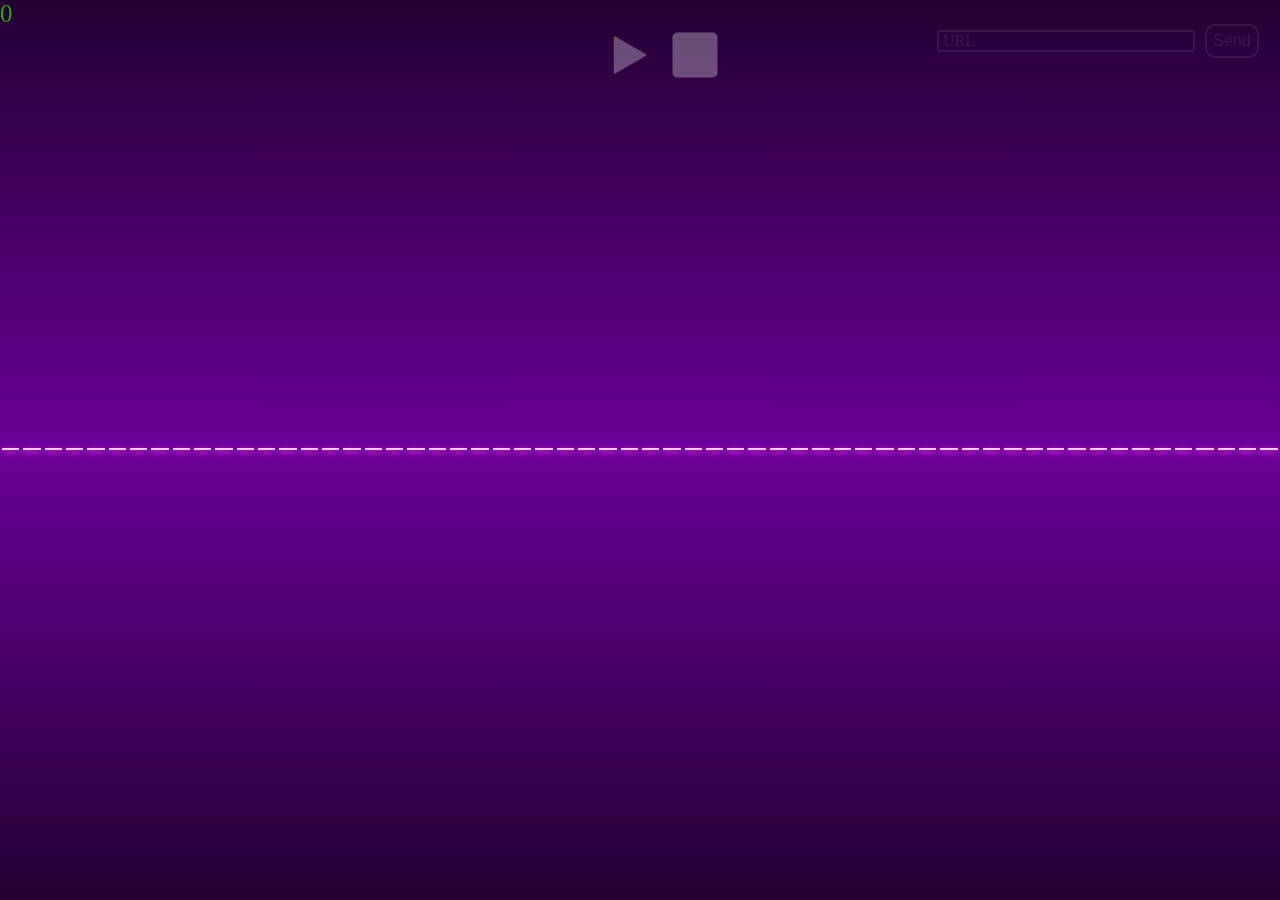
==== web/index.html @ 7d5d03b3 "connected input to the python" ====
<!DOCTYPE html>
<html lang="en">
    <head>
        <meta charset="UTF-8">
        <meta http-equiv="X-UA-Compatible" content="IE=edge">
        <meta name="viewport" content="width=device-width, initial-scale=1.0">
        <link rel="stylesheet" href="style.css">
        <script src="eel.js"></script>
        <title>Audio visualization</title>
    </head>
    <body>
        <div id="main">
            <div class="container" id="c1"></div>
            <div class="container" id="c2"></div>
        </div>
        <audio src="temp/2.webm"></audio>
        <p id="fps_drops">0</p>
        <div class="custom-field">
            <input type="text" required>
            <span class="placeholder">URL</span>
            <span id="sendButton">Send</span>
        </div>
        <div class="audio-controls">
            <img src="materials/play.svg" id="playButton">
            <img src="materials/stop.svg" id="stopButton">
        </div>
        <script src="script.js"></script>
        <script src="audioHandler.js"></script>
    </body>
</html>
---- web/style.css ----
body {
    margin: 0;
    overflow: hidden;
    background: linear-gradient(hsl(282, 100%, 10%), hsl(282, 100%, 30%), hsl(282, 100%, 10%));
    background-repeat: no-repeat;
    background-attachment: fixed;
}

.container {
    float: left;
    display: flex;
}

.container {
    margin-top: 50vh;
}

#c2, #c3 {
    position: fixed;
}

.rectangle {
    min-height: 2px;
    margin-left: 2px;
    margin-right: 2px;
    transform: rotatex(180deg);
    transform-origin: top;

    background: #FDEDFA;
    box-shadow: 0px 0px 50px #CC35F6;
    transition: height 0.075s;
}

.rectangle--mirror {
    background: #FF55FE;
    transform: none;
    filter: blur(3px);
}

#fps_drops {
    top: 0;
    margin: 0;
    position: fixed;
    color: hsla(108, 100%, 50%, 0.644);
    font-size: 25px;
}

.custom-field {
    top: 30px;
    right: 85px;
    position: fixed;
}

.custom-field input {
    color: white;
    border: 2px solid hsla(311, 80%, 96%, 0.1);
    border-radius: 3px;
    background: transparent;
    width: 250px;
    font-size: 14px;
    outline: none;
    transition:
        visibility 0.3s,
        opacity 0.3s,
        border-color 0.3s,
        box-shadow 0.3s;
}

.placeholder {
    position: fixed;
    pointer-events: none;
    top: calc(30px + 11px);
    right: calc(85px + 220px);
    transform: translateY(-50%);
    color: hsla(311, 80%, 96%, 0.1);
    transition:
        visibility 0.3s,
        opacity 0.3s,
        top 0.3s ease,
        font-size 0.3s ease,
        color 0.3s ease;
}

input:valid + .placeholder,
input:focus + .placeholder {
    top: calc(30px - 15px);
    font-size: 20px;
    color: hsla(311, 80%, 96%, 1);
    text-shadow: 0px 0px 10px #FF55FE;
}

input:valid,
input:focus {
    border-color: hsla(311, 80%, 96%, 1);
    box-shadow: 0px 0px 10px hsla(300, 100%, 67%, 1);
}

#sendButton {
    position: fixed;
    top: calc(30px - 6px);
    font-family: Arial, Helvetica, serif;
    width: 50px;
    line-height: 30px;
    float: right;
    text-align: center;
    margin-left: 10px;
    color: hsla(311, 80%, 96%, 0.1);
    border: 2px solid hsla(311, 80%, 96%, 0.1);
    border-radius: 10px;
    transition:
        visibility 0.3s,
        opacity 0.3s,
        color 0.3s,
        border-color 0.3s;
}

#sendButton:hover {
    cursor: pointer;
    color: hsla(311, 80%, 96%, 1);
    border-color: hsla(311, 80%, 96%, 1);
    box-shadow: 0px 0px 10px hsla(300, 100%, 67%, 1);
}

.audio-controls {
    position: fixed;
    display: flex;
    top: 20px;
    left: calc(50% - 50px);
}

#playButton, #stopButton {
    width: 25%;
    height: auto;
    opacity: 0.3;
    transition: opacity 0.3s, filter 0.3s;
}

#playButton:hover, #stopButton:hover {
    opacity: 1;
    filter: drop-shadow(0px 0px 5px hsla(300, 100%, 67%, 1));
}
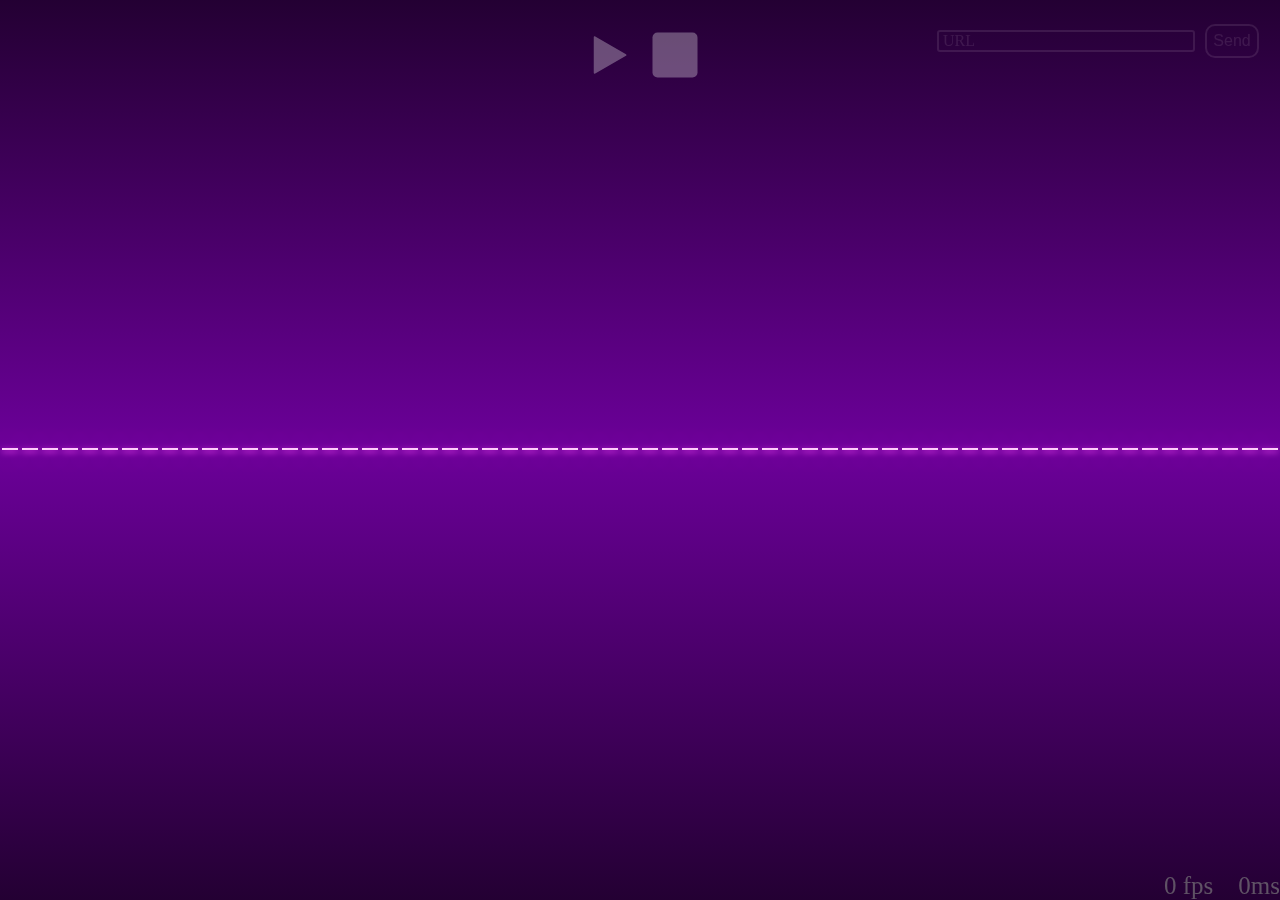
==== commit 2bd60077: "small rework" ====
--- a/web/index.html
+++ b/web/index.html
@@ -4,6 +4,7 @@
         <meta charset="UTF-8">
         <meta http-equiv="X-UA-Compatible" content="IE=edge">
         <meta name="viewport" content="width=device-width, initial-scale=1.0">
+        <link rel="icon" type="image/png" href='materials/sound-waves.png'>
         <link rel="stylesheet" href="style.css">
         <script src="eel.js"></script>
         <title>Audio visualization</title>
@@ -13,8 +14,8 @@
             <div class="container" id="c1"></div>
             <div class="container" id="c2"></div>
         </div>
-        <audio src="temp/2.webm"></audio>
-        <p id="fps_drops">0</p>
+        <audio></audio>
+        <p id="performance">0 fps&emsp;0ms</p>
         <div class="custom-field">
             <input type="text" required>
             <span class="placeholder">URL</span>
--- a/web/style.css
+++ b/web/style.css
@@ -37,11 +37,12 @@
     filter: blur(3px);
 }
 
-#fps_drops {
-    top: 0;
+#performance {
+    bottom: 0;
+    right: 0;
     margin: 0;
     position: fixed;
-    color: hsla(108, 100%, 50%, 0.644);
+    color: hsla(108, 0%, 50%, 0.644);
     font-size: 25px;
 }
 
@@ -124,12 +125,13 @@
 .audio-controls {
     position: fixed;
     display: flex;
+    width: 140px;
     top: 20px;
-    left: calc(50% - 50px);
+    left: calc(50% - 70px);
 }
 
 #playButton, #stopButton {
-    width: 25%;
+    width: 70px;
     height: auto;
     opacity: 0.3;
     transition: opacity 0.3s, filter 0.3s;
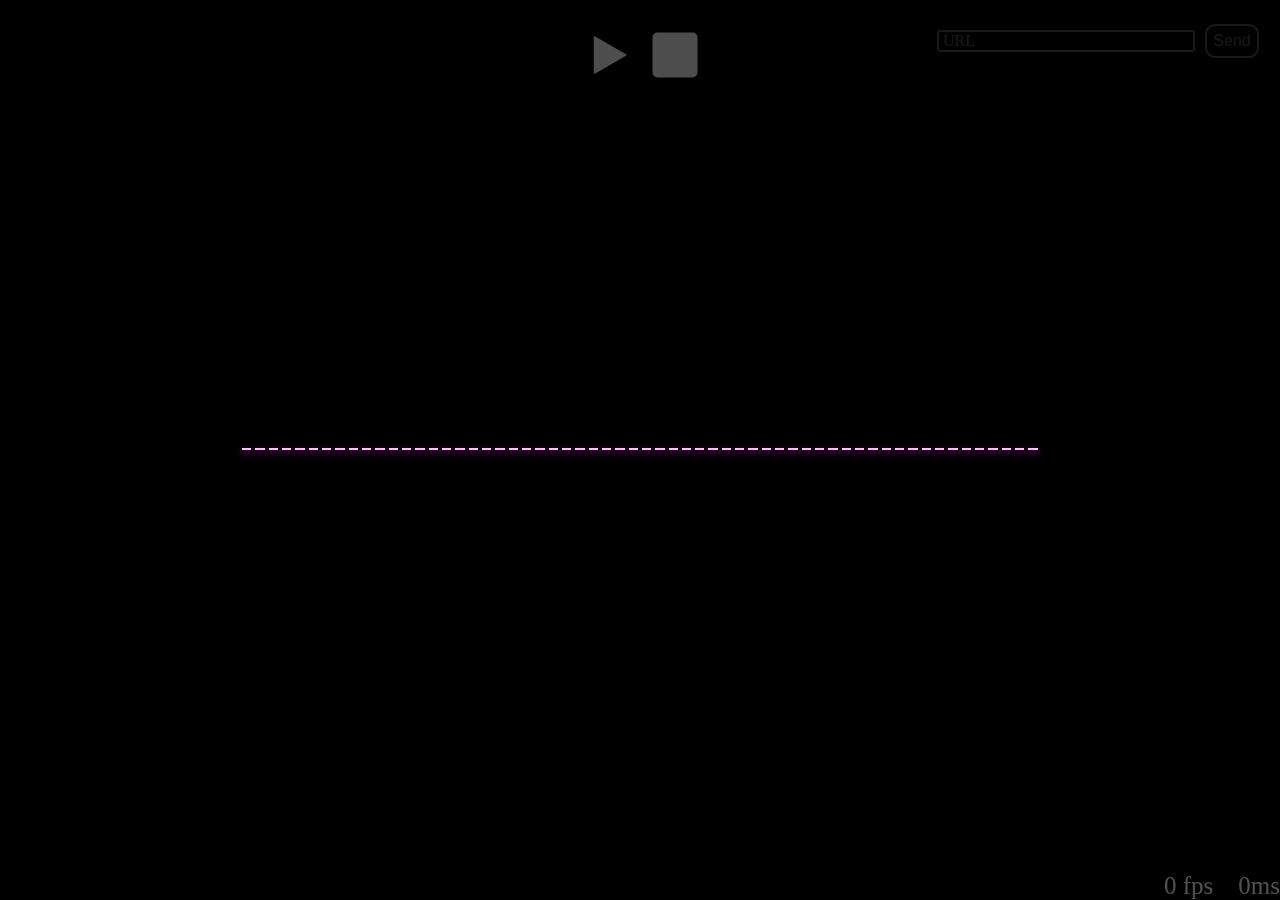
==== commit a6de7404: "small fixes" ====
--- a/web/index.html
+++ b/web/index.html
@@ -25,7 +25,12 @@
             <img src="materials/play.svg" id="playButton">
             <img src="materials/stop.svg" id="stopButton">
         </div>
+        <div class="audio-info">
+            <img id="audio-thumbnail">
+            <div id="audio-title"></div>
+            <div id="audio-time"></div>
+        </div>
         <script src="script.js"></script>
-        <script src="audioHandler.js"></script>
+        <script src="python_call.js"></script>
     </body>
 </html>--- a/web/style.css
+++ b/web/style.css
@@ -1,18 +1,14 @@
 body {
     margin: 0;
     overflow: hidden;
-    background: linear-gradient(hsl(282, 100%, 10%), hsl(282, 100%, 30%), hsl(282, 100%, 10%));
-    background-repeat: no-repeat;
-    background-attachment: fixed;
+    background: black;
 }
 
 .container {
     float: left;
     display: flex;
-}
-
-.container {
     margin-top: 50vh;
+    margin-left: 240px;
 }
 
 #c2, #c3 {
@@ -32,7 +28,8 @@
 }
 
 .rectangle--mirror {
-    background: #FF55FE;
+    background: hsl(300, 100%, 37%);
+    box-shadow: 0px 0px 50px hsl(300, 100%, 37%);
     transform: none;
     filter: blur(3px);
 }
@@ -42,6 +39,7 @@
     right: 0;
     margin: 0;
     position: fixed;
+    user-select: none;
     color: hsla(108, 0%, 50%, 0.644);
     font-size: 25px;
 }
@@ -54,15 +52,13 @@
 
 .custom-field input {
     color: white;
+    background: transparent;
     border: 2px solid hsla(311, 80%, 96%, 0.1);
     border-radius: 3px;
-    background: transparent;
     width: 250px;
     font-size: 14px;
     outline: none;
     transition:
-        visibility 0.3s,
-        opacity 0.3s,
         border-color 0.3s,
         box-shadow 0.3s;
 }
@@ -70,13 +66,12 @@
 .placeholder {
     position: fixed;
     pointer-events: none;
+    user-select: none;
     top: calc(30px + 11px);
     right: calc(85px + 220px);
     transform: translateY(-50%);
     color: hsla(311, 80%, 96%, 0.1);
     transition:
-        visibility 0.3s,
-        opacity 0.3s,
         top 0.3s ease,
         font-size 0.3s ease,
         color 0.3s ease;
@@ -97,20 +92,19 @@
 }
 
 #sendButton {
+    user-select: none;
     position: fixed;
+    text-align: center;
+    font-family: Arial, Helvetica, serif;
     top: calc(30px - 6px);
-    font-family: Arial, Helvetica, serif;
     width: 50px;
     line-height: 30px;
     float: right;
-    text-align: center;
     margin-left: 10px;
     color: hsla(311, 80%, 96%, 0.1);
     border: 2px solid hsla(311, 80%, 96%, 0.1);
     border-radius: 10px;
     transition:
-        visibility 0.3s,
-        opacity 0.3s,
         color 0.3s,
         border-color 0.3s;
 }
@@ -123,6 +117,7 @@
 }
 
 .audio-controls {
+    user-select: none;
     position: fixed;
     display: flex;
     width: 140px;
@@ -140,4 +135,34 @@
 #playButton:hover, #stopButton:hover {
     opacity: 1;
     filter: drop-shadow(0px 0px 5px hsla(300, 100%, 67%, 1));
+}
+
+.audio-info {
+    opacity: 0;
+    position: fixed;
+    display: flex;
+    top: 55%;
+    left: 240px;
+    transition: opacity 0.3s;
+}
+
+#audio-title, #audio-time {
+    max-width: 60%;
+    margin-left: 40px;
+    font-size: 20pt;
+    font-family: Helvetica;
+    color: #FDEDFA;
+    text-shadow: 0px 0px 10px #FF55FE;
+}
+
+#audio-time {
+    position: fixed;
+    user-select: none;
+    right: 240px;
+}
+
+#audio-thumbnail {
+    user-select: none;
+    height: 100%;
+    box-shadow: 0px 0px 10px #FDEDFA;
 }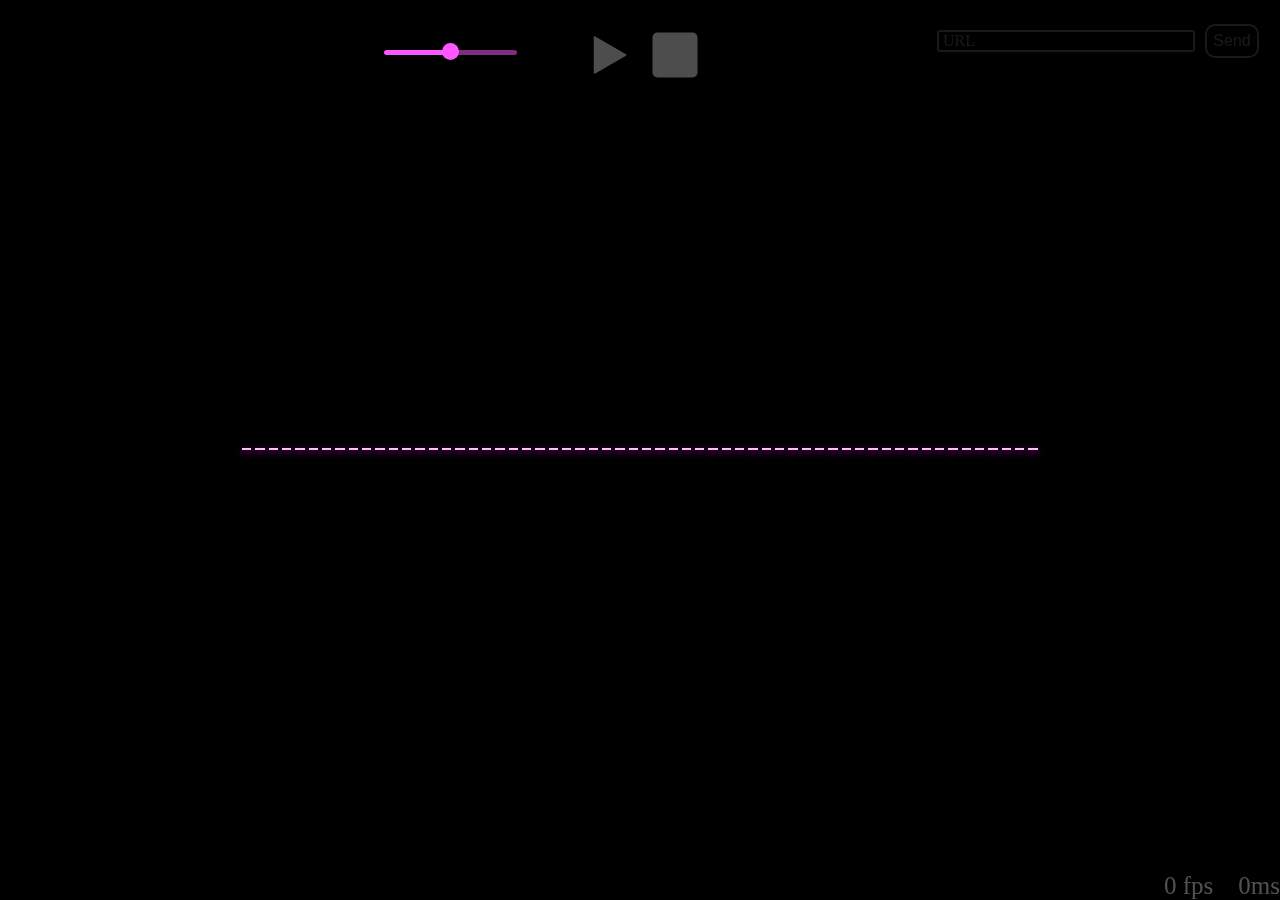
==== commit 315fa33b: "volume input" ====
--- a/web/index.html
+++ b/web/index.html
@@ -30,6 +30,10 @@
             <div id="audio-title"></div>
             <div id="audio-time"></div>
         </div>
+        <div class="slider-container">
+            <span class="bar"><div class="fill"></div></span>
+            <input class="slider" type="range" min="0" max="100" value="50">
+        </div>
         <script src="script.js"></script>
         <script src="python_call.js"></script>
     </body>
--- a/web/style.css
+++ b/web/style.css
@@ -77,16 +77,16 @@
         color 0.3s ease;
 }
 
-input:valid + .placeholder,
-input:focus + .placeholder {
+.custom-field input:valid + .placeholder,
+.custom-field input:focus + .placeholder {
     top: calc(30px - 15px);
     font-size: 20px;
     color: hsla(311, 80%, 96%, 1);
     text-shadow: 0px 0px 10px #FF55FE;
 }
 
-input:valid,
-input:focus {
+.custom-field input:valid,
+.custom-field input:focus {
     border-color: hsla(311, 80%, 96%, 1);
     box-shadow: 0px 0px 10px hsla(300, 100%, 67%, 1);
 }
@@ -165,4 +165,46 @@
     user-select: none;
     height: 100%;
     box-shadow: 0px 0px 10px #FDEDFA;
+}
+
+.slider-container {
+    position: fixed;
+    left: 30%;
+    top: 40px;
+}
+
+.slider-container .bar {
+    position: absolute;
+    width: 100%;
+    top: 10px;
+    height: 5px;
+    border-radius: 5px;
+    background-color: hsla(300, 100%, 67%, 0.5);
+    overflow: hidden;
+}
+
+.slider-container .bar .fill {
+    display: block;
+    width: 50%;
+    height: 100%;
+    background-color: hsl(300, 100%, 67%);
+    border-radius: 5px;
+}
+
+.slider-container .slider {
+    appearance: none;
+    height: 5px;
+    background-color: transparent;
+    border-radius: 5px;
+    outline: none;
+}
+
+.slider-container .slider::-webkit-slider-thumb {
+    appearance: none;
+    width: 17px;
+    height: 17px;
+    background-color: hsl(300, 100%, 67%);
+    border-radius: 50%;
+    cursor: pointer;
+    outline: none;
 }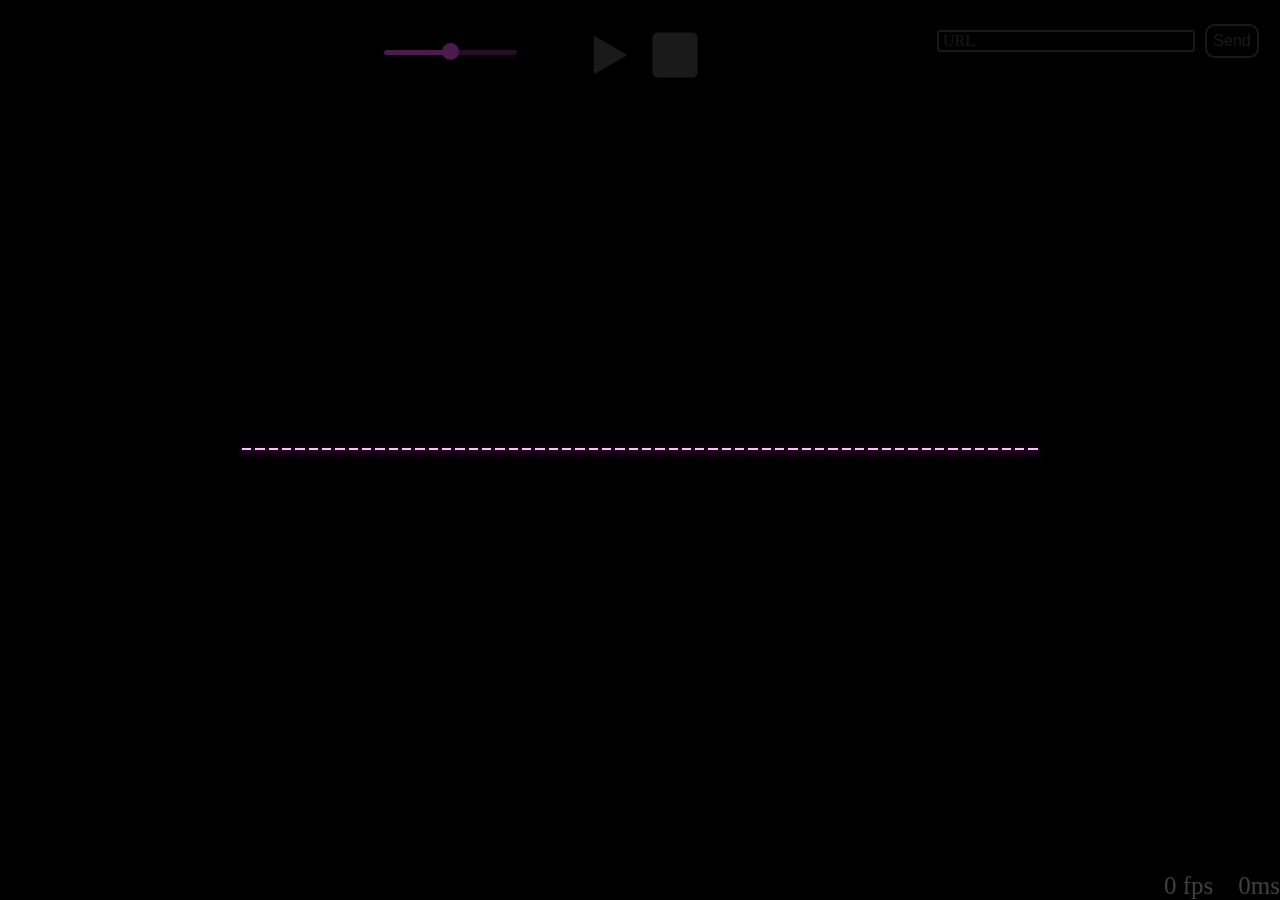
==== commit 74279b2d: "last fix" ====
--- a/web/index.html
+++ b/web/index.html
@@ -4,7 +4,7 @@
         <meta charset="UTF-8">
         <meta http-equiv="X-UA-Compatible" content="IE=edge">
         <meta name="viewport" content="width=device-width, initial-scale=1.0">
-        <link rel="icon" type="image/png" href='materials/sound-waves.png'>
+        <link rel="shortcut icon" type="image/png" href='https://cdn.iconscout.com/icon/premium/png-256-thumb/radio-waves-5030210-4195748.png'>
         <link rel="stylesheet" href="style.css">
         <script src="eel.js"></script>
         <title>Audio visualization</title>
--- a/web/style.css
+++ b/web/style.css
@@ -3,6 +3,8 @@
     overflow: hidden;
     background: black;
 }
+
+/* Rectangles */
 
 .container {
     float: left;
@@ -34,15 +36,23 @@
     filter: blur(3px);
 }
 
+/* ================================== */
+
+/* FPS and latency */
+
 #performance {
     bottom: 0;
     right: 0;
     margin: 0;
     position: fixed;
     user-select: none;
-    color: hsla(108, 0%, 50%, 0.644);
+    color: hsla(108, 0%, 50%, 0.5);
     font-size: 25px;
 }
+
+/* ================================== */
+
+/* Input and placeholder */
 
 .custom-field {
     top: 30px;
@@ -90,6 +100,10 @@
     border-color: hsla(311, 80%, 96%, 1);
     box-shadow: 0px 0px 10px hsla(300, 100%, 67%, 1);
 }
+
+/* ================================== */
+
+/* Send button */
 
 #sendButton {
     user-select: none;
@@ -116,6 +130,10 @@
     box-shadow: 0px 0px 10px hsla(300, 100%, 67%, 1);
 }
 
+/* ================================== */
+
+/* Play and stop buttons */
+
 .audio-controls {
     user-select: none;
     position: fixed;
@@ -128,26 +146,31 @@
 #playButton, #stopButton {
     width: 70px;
     height: auto;
-    opacity: 0.3;
+    opacity: 0.1;
     transition: opacity 0.3s, filter 0.3s;
 }
 
 #playButton:hover, #stopButton:hover {
+    cursor: pointer;
     opacity: 1;
     filter: drop-shadow(0px 0px 5px hsla(300, 100%, 67%, 1));
 }
 
+/* ================================== */
+
+/* Autio duration timer */
+
 .audio-info {
     opacity: 0;
     position: fixed;
     display: flex;
     top: 55%;
-    left: 240px;
+    left: calc(240px + 60px);
     transition: opacity 0.3s;
 }
 
 #audio-title, #audio-time {
-    max-width: 60%;
+    max-width: 70%;
     margin-left: 40px;
     font-size: 20pt;
     font-family: Helvetica;
@@ -167,10 +190,18 @@
     box-shadow: 0px 0px 10px #FDEDFA;
 }
 
+/* ================================== */
+
+/* Volume slider */
+
 .slider-container {
+    user-select: none;
+    pointer-events: none;
     position: fixed;
     left: 30%;
     top: 40px;
+    opacity: 0.3;
+    transition: opacity 0.3s;
 }
 
 .slider-container .bar {
@@ -200,11 +231,18 @@
 }
 
 .slider-container .slider::-webkit-slider-thumb {
+    pointer-events: all;
+    cursor: pointer;
+    outline: none;
     appearance: none;
     width: 17px;
     height: 17px;
     background-color: hsl(300, 100%, 67%);
     border-radius: 50%;
-    cursor: pointer;
-    outline: none;
-}+}
+
+.slider-container:hover {
+    opacity: 1;
+}
+
+/* ================================== */